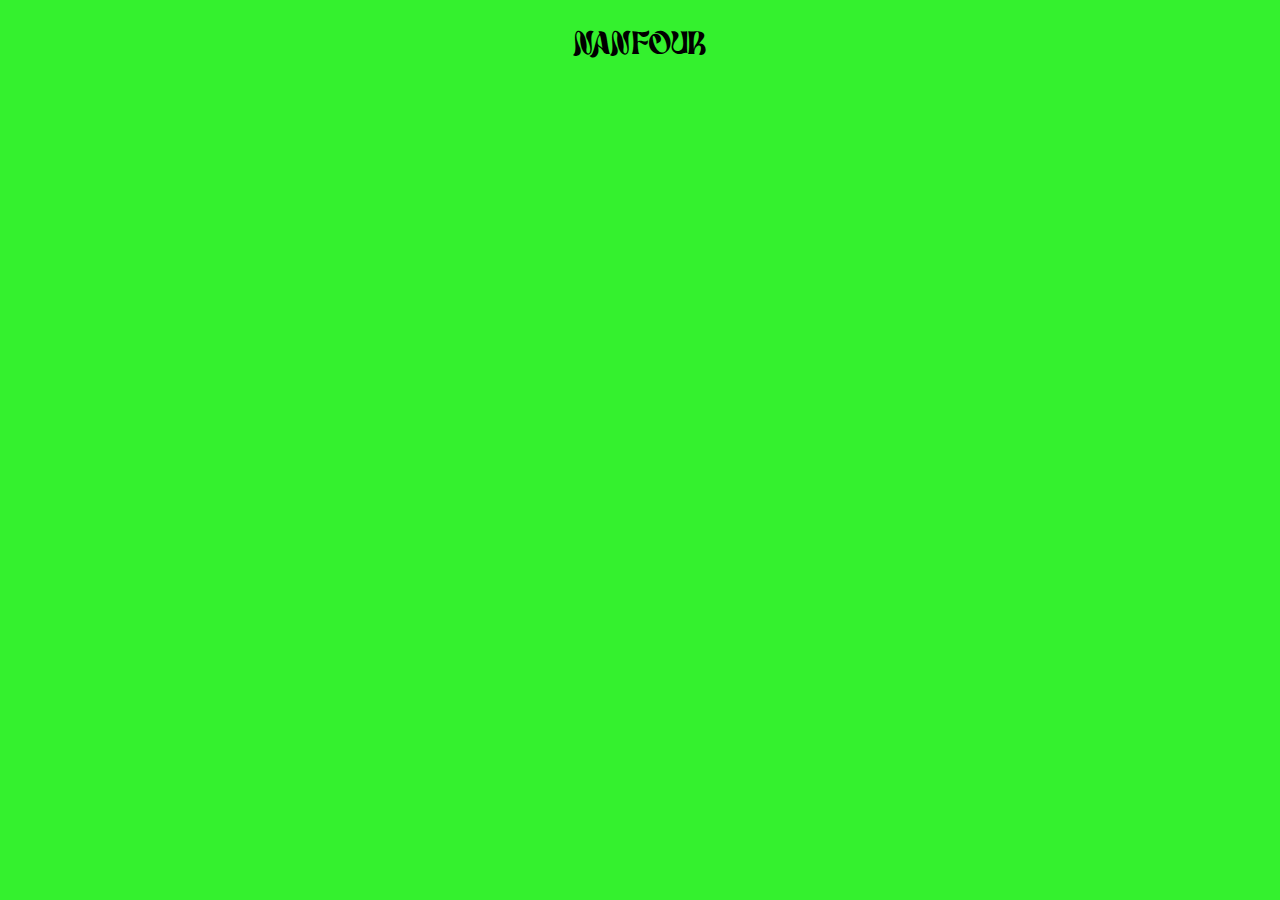
==== Introdu-o-a-programa-o/ecommerce!/NanFour.html @ 16f2343c "Add files via upload" ====
<!DOCTYPE html>
<html lang="pt-br">
<head>
    <meta charset="UTF-8">
    <meta name="viewport" content="width=device-width, initial-scale=1.0">
    <title>NanFour</title>
    <style>
        @font-face {
            font-family:'Lostar' ;
            src: url('Lostar.ttf') format('opentype')
        }
        h1{
            font-family:'Lostar', Courier, monospace
        }
    </style>
</head>
<body>
    <link rel="stylesheet" href="Nanfour.css">
</body>
<body>
    <h1>NanFour</h1>
</body>
</html>
---- Introdu-o-a-programa-o/ecommerce!/Nanfour.css ----
body{
color: rgb(0, 0, 0);
background-color: rgb(52, 241, 46);
}
h1{
text-align: center;
font-weight: normal;
}
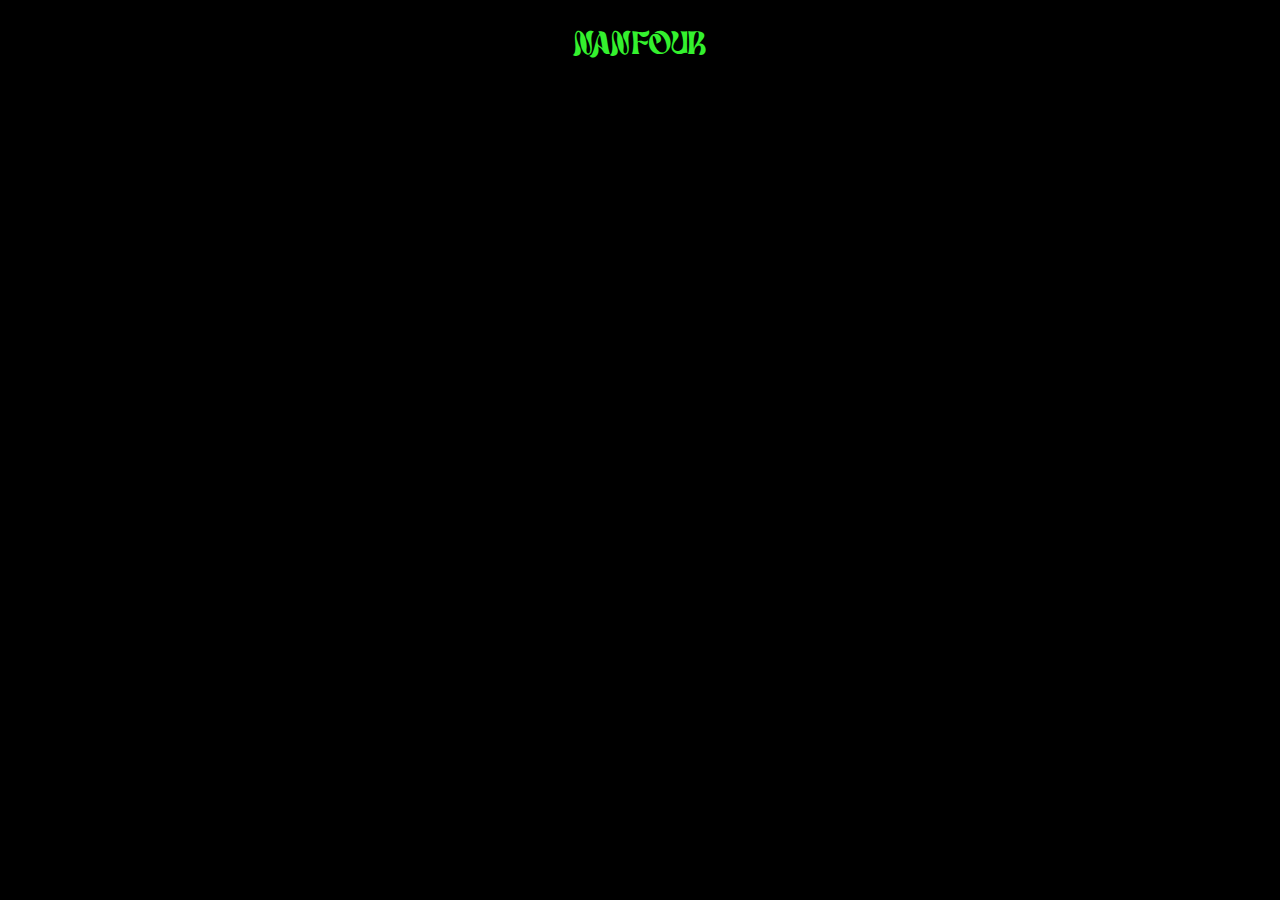
==== commit cb8cc821: "Add files via upload" ====
--- a/Introdu-o-a-programa-o/ecommerce!/NanFour.html
+++ b/Introdu-o-a-programa-o/ecommerce!/NanFour.html
@@ -13,11 +13,11 @@
             font-family:'Lostar', Courier, monospace
         }
     </style>
+    <h1>Nanfour</h1>
 </head>
 <body>
     <link rel="stylesheet" href="Nanfour.css">
 </body>
 <body>
-    <h1>NanFour</h1>
 </body>
 </html>--- a/Introdu-o-a-programa-o/ecommerce!/Nanfour.css
+++ b/Introdu-o-a-programa-o/ecommerce!/Nanfour.css
@@ -1,6 +1,6 @@
 body{
-color: rgb(0, 0, 0);
-background-color: rgb(52, 241, 46);
+color: rgb(52, 241, 46);
+background-color: rgb(0, 0, 0);
 }
 h1{
 text-align: center;
